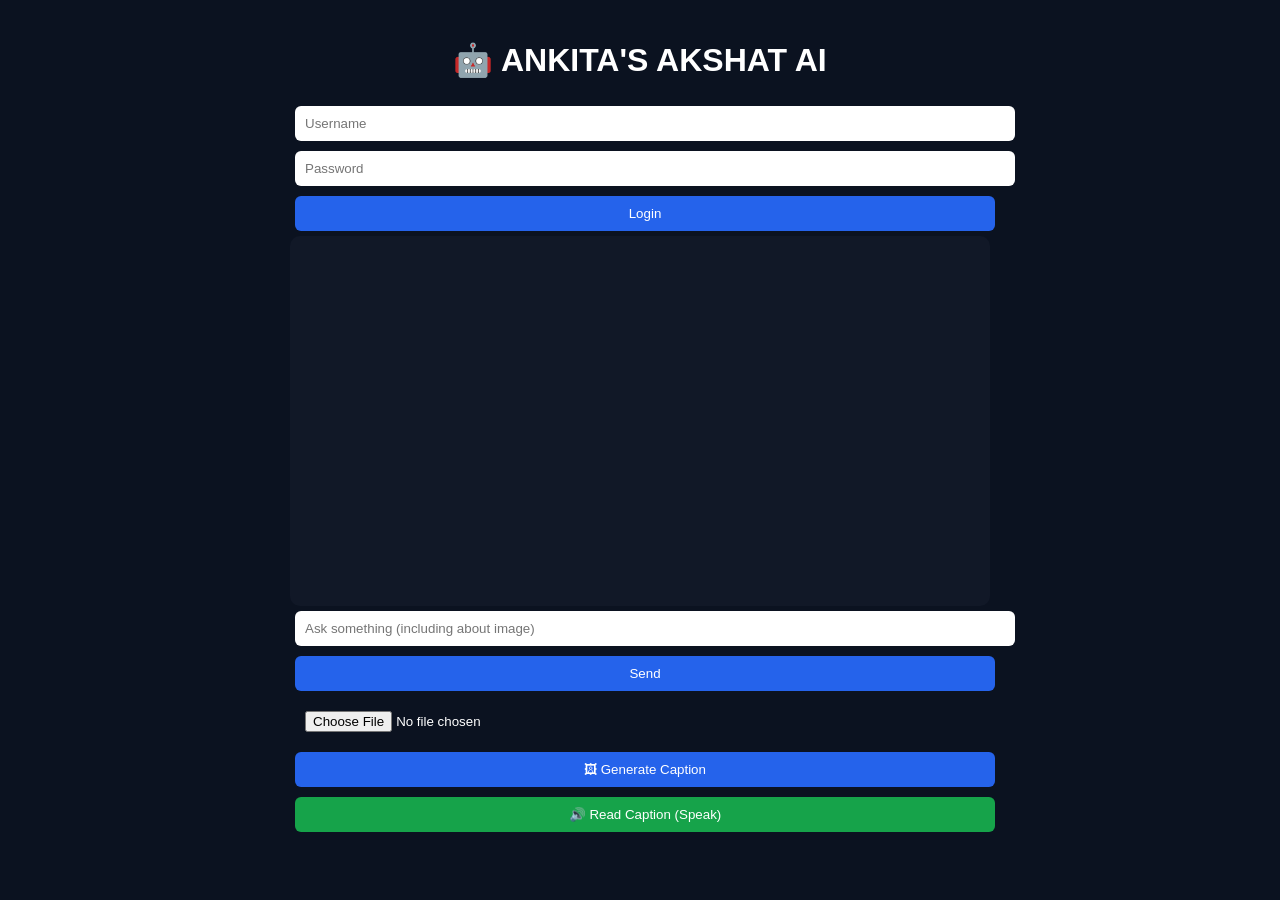
==== image/index.html @ 5e6a742e "LAST0" ====
<!DOCTYPE html>
<html>
<head>
<title>ANKITA'S AKSHAT AI IMAGE CAPTION CHATBOT</title>

<style>
body {
    margin: 0;
    font-family: Arial;
    background: #0b1220;
    color: white;
    display: flex;
    justify-content: center;
}

.container {
    width: 700px;
    margin-top: 20px;
}

h1 {
    text-align: center;
}

.chat {
    height: 350px;
    overflow-y: auto;
    background: #111827;
    padding: 10px;
    border-radius: 10px;
}

.msg {
    padding: 8px;
    margin: 5px;
    border-radius: 8px;
}

.user { background: #374151; text-align: right; }
.bot { background: #1d4ed8; }

.preview {
    width: 100%;
    margin-top: 10px;
    display: none;
    border-radius: 10px;
}

input, button {
    padding: 10px;
    margin: 5px;
    width: 100%;
    border-radius: 6px;
    border: none;
}

button {
    background: #2563eb;
    color: white;
    cursor: pointer;
}

button:hover {
    background: #1e40af;
}
</style>
</head>

<body>

<div class="container">

<h1>🤖 ANKITA'S AKSHAT AI</h1>

<!-- LOGIN -->
<div id="loginBox">
    <input id="username" placeholder="Username">
    <input id="password" type="password" placeholder="Password">
    <button onclick="login()">Login</button>
</div>

<!-- CHAT -->
<div class="chat" id="chat"></div>

<input id="msg" placeholder="Ask something (including about image)">
<button onclick="sendMsg()">Send</button>

<!-- IMAGE -->
<input type="file" id="file">
<img id="preview" class="preview">

<button onclick="upload()">🖼 Generate Caption</button>

<!-- ✅ IMPROVED READ BUTTON -->
<button onclick="readCaption()" style="background:#16a34a;">
    🔊 Read Caption (Speak)
</button>

</div>

<script>

let token = "";
let lastCaption = "";

// DOM
const chat = document.getElementById("chat");
const username = document.getElementById("username");
const password = document.getElementById("password");
const file = document.getElementById("file");
const preview = document.getElementById("preview");
const loginBox = document.getElementById("loginBox");

/* ADD MESSAGE */
function add(text, type){
    let div = document.createElement("div");
    div.className = "msg " + type;
    div.innerText = text;

    chat.appendChild(div);
    chat.scrollTop = chat.scrollHeight;
}

/* LOGIN */
async function login(){
    let form = new FormData();
    form.append("username", username.value);
    form.append("password", password.value);

    try {
        let res = await fetch("/login", {
            method: "POST",
            body: form
        });

        let data = await res.json();

        if (!data.access_token) {
            alert("Login failed");
            return;
        }

        token = data.access_token;
        console.log("✅ TOKEN:", token);

        alert("Login Success");
        loginBox.style.display = "none";

    } catch (err) {
        console.error(err);
        alert("Server error");
    }
}

/* CHAT */
async function sendMsg(){

    if (!token){
        alert("Please login first");
        return;
    }

    let msg = document.getElementById("msg").value;

    if (!msg) return;

    add(msg, "user");

    try {
        let res = await fetch("/chat", {
            method: "POST",
            headers: {
                "Content-Type":"application/json",
                "Authorization":"Bearer " + token
            },
            body: JSON.stringify({message: msg})
        });

        let data = await res.json();

        console.log("CHAT RESPONSE:", data); // ✅ DEBUG

        if (data.reply) {
            add(data.reply, "bot");
        } else {
            add("Error: " + JSON.stringify(data), "bot");
        }

    } catch (err) {
        console.error(err);
        add("❌ Server error", "bot");
    }
}

/* IMAGE PREVIEW */
file.onchange = e => {
    if (!file.files[0]) return;

    preview.src = URL.createObjectURL(file.files[0]);
    preview.style.display = "block";
};

/* IMAGE UPLOAD */
async function upload(){

    if (!token){
        alert("Please login first");
        return;
    }

    if (!file.files[0]) {
        alert("Select image first");
        return;
    }

    let form = new FormData();
    form.append("file", file.files[0]);

    try {
        let res = await fetch("/upload-image", {
            method: "POST",
            headers:{
                "Authorization":"Bearer " + token
            },
            body: form
        });

        let data = await res.json();

        console.log("IMAGE RESPONSE:", data); // ✅ DEBUG

        if (data.caption) {
            lastCaption = data.caption;
            add("🖼 " + lastCaption, "bot");
        } else {
            add("Image error: " + JSON.stringify(data), "bot");
        }

    } catch (err) {
        console.error(err);
        add("❌ Upload failed", "bot");
    }
}

/* 🔊 READ CAPTION */
function readCaption(){

    console.log("Read button clicked"); // ✅ DEBUG

    if (!lastCaption){
        alert("No caption available");
        return;
    }

    console.log("Speaking:", lastCaption); // ✅ DEBUG

    let speech = new SpeechSynthesisUtterance(lastCaption);

    speech.lang = "en-US";
    speech.rate = 1;
    speech.pitch = 1;
    speech.volume = 1;

    // check voices
    let voices = speechSynthesis.getVoices();
    console.log("Voices:", voices);

    speechSynthesis.speak(speech);
}

</script>

</body>
</html>
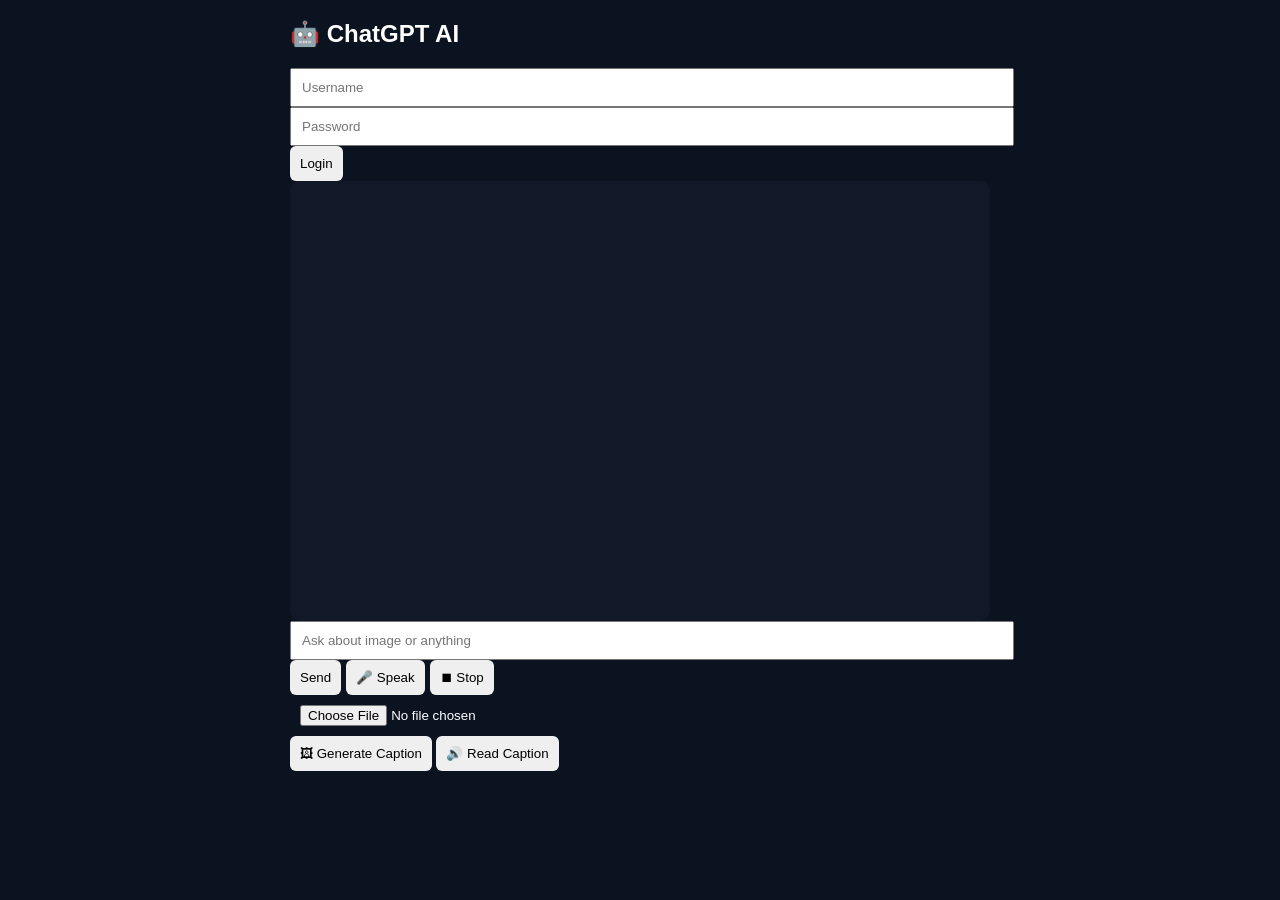
==== commit c334994e: "L2" ====
--- a/image/index.html
+++ b/image/index.html
@@ -1,67 +1,54 @@
 <!DOCTYPE html>
 <html>
 <head>
-<title>ANKITA'S AKSHAT AI IMAGE CAPTION CHATBOT</title>
+<title>AI ChatGPT UI</title>
 
 <style>
 body {
-    margin: 0;
+    margin:0;
     font-family: Arial;
-    background: #0b1220;
-    color: white;
-    display: flex;
-    justify-content: center;
-}
-
-.container {
-    width: 700px;
-    margin-top: 20px;
-}
-
-h1 {
-    text-align: center;
-}
+    background:#0b1220;
+    color:white;
+    display:flex;
+    justify-content:center;
+}
+
+.container { width:700px; }
 
 .chat {
-    height: 350px;
-    overflow-y: auto;
-    background: #111827;
-    padding: 10px;
-    border-radius: 10px;
+    height:420px;
+    overflow-y:auto;
+    background:#111827;
+    padding:10px;
+    border-radius:10px;
 }
 
 .msg {
-    padding: 8px;
-    margin: 5px;
-    border-radius: 8px;
-}
-
-.user { background: #374151; text-align: right; }
-.bot { background: #1d4ed8; }
-
-.preview {
-    width: 100%;
-    margin-top: 10px;
-    display: none;
-    border-radius: 10px;
-}
-
-input, button {
-    padding: 10px;
-    margin: 5px;
-    width: 100%;
-    border-radius: 6px;
-    border: none;
+    padding:10px;
+    margin:5px;
+    border-radius:10px;
+    max-width:80%;
+    white-space: pre-wrap;
+}
+
+.user { background:#374151; margin-left:auto; }
+.bot { background:#1d4ed8; }
+
+.controls {
+    display:flex;
+    gap:5px;
 }
 
 button {
-    background: #2563eb;
-    color: white;
-    cursor: pointer;
-}
-
-button:hover {
-    background: #1e40af;
+    padding:10px;
+    border:none;
+    border-radius:6px;
+    cursor:pointer;
+}
+
+input {
+    width:100%;
+    padding:10px;
 }
 </style>
 </head>
@@ -70,202 +57,214 @@
 
 <div class="container">
 
-<h1>🤖 ANKITA'S AKSHAT AI</h1>
-
-<!-- LOGIN -->
+<h2>🤖 ChatGPT AI</h2>
+
 <div id="loginBox">
     <input id="username" placeholder="Username">
     <input id="password" type="password" placeholder="Password">
     <button onclick="login()">Login</button>
 </div>
 
-<!-- CHAT -->
-<div class="chat" id="chat"></div>
-
-<input id="msg" placeholder="Ask something (including about image)">
-<button onclick="sendMsg()">Send</button>
-
-<!-- IMAGE -->
+<div id="chat" class="chat"></div>
+
+<input id="msg" placeholder="Ask about image or anything">
+
+<div class="controls">
+    <button onclick="sendMsg()">Send</button>
+    <button onclick="startVoice()">🎤 Speak</button>
+    <button onclick="stopAll()">⏹ Stop</button>
+</div>
+
 <input type="file" id="file">
-<img id="preview" class="preview">
-
-<button onclick="upload()">🖼 Generate Caption</button>
-
-<!-- ✅ IMPROVED READ BUTTON -->
-<button onclick="readCaption()" style="background:#16a34a;">
-    🔊 Read Caption (Speak)
-</button>
+<button onclick="generateCaption()">🖼 Generate Caption</button>
+<button onclick="readCaption()">🔊 Read Caption</button>
 
 </div>
 
 <script>
 
-let token = "";
+let token = localStorage.getItem("token") || "";
+let recognition;
+let speaking = false;
 let lastCaption = "";
 
-// DOM
-const chat = document.getElementById("chat");
-const username = document.getElementById("username");
-const password = document.getElementById("password");
-const file = document.getElementById("file");
-const preview = document.getElementById("preview");
-const loginBox = document.getElementById("loginBox");
+/* AUTO LOGIN */
+if (token){
+    document.getElementById("loginBox").style.display="none";
+}
 
 /* ADD MESSAGE */
-function add(text, type){
+function add(text,type){
     let div = document.createElement("div");
     div.className = "msg " + type;
     div.innerText = text;
-
     chat.appendChild(div);
     chat.scrollTop = chat.scrollHeight;
-}
-
-/* LOGIN */
+    return div;
+}
+
+/* STREAM EFFECT */
+function streamText(element, text){
+    element.innerText = "";
+    let i = 0;
+
+    let interval = setInterval(()=>{
+        element.innerText += text[i];
+        i++;
+        if(i >= text.length){
+            clearInterval(interval);
+        }
+    }, 15);
+}
+
+/* LOGIN (FIXED) */
 async function login(){
-    let form = new FormData();
-    form.append("username", username.value);
-    form.append("password", password.value);
-
-    try {
-        let res = await fetch("/login", {
-            method: "POST",
-            body: form
-        });
-
-        let data = await res.json();
-
-        if (!data.access_token) {
-            alert("Login failed");
-            return;
-        }
-
-        token = data.access_token;
-        console.log("✅ TOKEN:", token);
-
-        alert("Login Success");
-        loginBox.style.display = "none";
-
-    } catch (err) {
-        console.error(err);
-        alert("Server error");
-    }
+
+    let params = new URLSearchParams();
+    params.append("username", username.value);
+    params.append("password", password.value);
+
+    let res = await fetch("/login",{
+        method:"POST",
+        headers:{
+            "Content-Type":"application/x-www-form-urlencoded"
+        },
+        body: params
+    });
+
+    let data = await res.json();
+    console.log("LOGIN:", data);
+
+    if (!data.access_token){
+        alert("❌ Login failed: " + JSON.stringify(data));
+        return;
+    }
+
+    token = data.access_token;
+    localStorage.setItem("token", token);
+
+    alert("✅ Login success");
+    location.reload();
 }
 
 /* CHAT */
 async function sendMsg(){
 
     if (!token){
-        alert("Please login first");
+        alert("Login first");
         return;
     }
 
     let msg = document.getElementById("msg").value;
-
     if (!msg) return;
 
-    add(msg, "user");
-
-    try {
-        let res = await fetch("/chat", {
-            method: "POST",
-            headers: {
-                "Content-Type":"application/json",
-                "Authorization":"Bearer " + token
-            },
-            body: JSON.stringify({message: msg})
-        });
-
-        let data = await res.json();
-
-        console.log("CHAT RESPONSE:", data); // ✅ DEBUG
-
-        if (data.reply) {
-            add(data.reply, "bot");
-        } else {
-            add("Error: " + JSON.stringify(data), "bot");
-        }
-
-    } catch (err) {
-        console.error(err);
-        add("❌ Server error", "bot");
-    }
-}
-
-/* IMAGE PREVIEW */
-file.onchange = e => {
-    if (!file.files[0]) return;
-
-    preview.src = URL.createObjectURL(file.files[0]);
-    preview.style.display = "block";
-};
-
-/* IMAGE UPLOAD */
-async function upload(){
+    add(msg,"user");
+
+    let botDiv = add("...", "bot");
+
+    let res = await fetch("/chat",{
+        method:"POST",
+        headers:{
+            "Content-Type":"application/json",
+            "Authorization":"Bearer " + token
+        },
+        body: JSON.stringify({message: msg})
+    });
+
+    let data = await res.json();
+    console.log("CHAT:", data);
+
+    let reply = data.reply || JSON.stringify(data);
+
+    streamText(botDiv, reply);
+
+    speak(reply);
+}
+
+/* IMAGE + CAPTION */
+async function generateCaption(){
 
     if (!token){
-        alert("Please login first");
-        return;
-    }
-
-    if (!file.files[0]) {
-        alert("Select image first");
+        alert("Login first");
+        return;
+    }
+
+    let file = document.getElementById("file").files[0];
+    if (!file){
+        alert("Select image");
         return;
     }
 
     let form = new FormData();
-    form.append("file", file.files[0]);
-
-    try {
-        let res = await fetch("/upload-image", {
-            method: "POST",
-            headers:{
-                "Authorization":"Bearer " + token
-            },
-            body: form
-        });
-
-        let data = await res.json();
-
-        console.log("IMAGE RESPONSE:", data); // ✅ DEBUG
-
-        if (data.caption) {
-            lastCaption = data.caption;
-            add("🖼 " + lastCaption, "bot");
-        } else {
-            add("Image error: " + JSON.stringify(data), "bot");
-        }
-
-    } catch (err) {
-        console.error(err);
-        add("❌ Upload failed", "bot");
-    }
+    form.append("file", file);
+
+    let res = await fetch("/upload-image",{
+        method:"POST",
+        headers:{
+            "Authorization":"Bearer "+token
+        },
+        body: form
+    });
+
+    let data = await res.json();
+    console.log("IMAGE:", data);
+
+    lastCaption = data.caption;
+    add("🖼 " + lastCaption,"bot");
+
+    speak(lastCaption);
+}
+
+/* 🔊 SPEAK */
+function speak(text){
+
+    speechSynthesis.cancel(); // stop previous
+    let speech = new SpeechSynthesisUtterance(text);
+
+    speaking = true;
+
+    speech.onend = () => speaking = false;
+
+    speechSynthesis.speak(speech);
 }
 
 /* 🔊 READ CAPTION */
 function readCaption(){
-
-    console.log("Read button clicked"); // ✅ DEBUG
-
     if (!lastCaption){
         alert("No caption available");
         return;
     }
-
-    console.log("Speaking:", lastCaption); // ✅ DEBUG
-
-    let speech = new SpeechSynthesisUtterance(lastCaption);
-
-    speech.lang = "en-US";
-    speech.rate = 1;
-    speech.pitch = 1;
-    speech.volume = 1;
-
-    // check voices
-    let voices = speechSynthesis.getVoices();
-    console.log("Voices:", voices);
-
-    speechSynthesis.speak(speech);
+    speak(lastCaption);
+}
+
+/* 🎤 VOICE INPUT */
+function startVoice(){
+
+    recognition = new (window.SpeechRecognition || window.webkitSpeechRecognition)();
+    recognition.lang = "en-US";
+
+    recognition.onresult = function(e){
+        let text = e.results[0][0].transcript;
+        document.getElementById("msg").value = text;
+        sendMsg();
+    };
+
+    recognition.start();
+}
+
+/* ⏹ STOP EVERYTHING */
+function stopAll(){
+
+    // stop voice input
+    if (recognition){
+        recognition.stop();
+    }
+
+    // stop speaking
+    if (speaking){
+        speechSynthesis.cancel();
+        speaking = false;
+    }
 }
 
 </script>
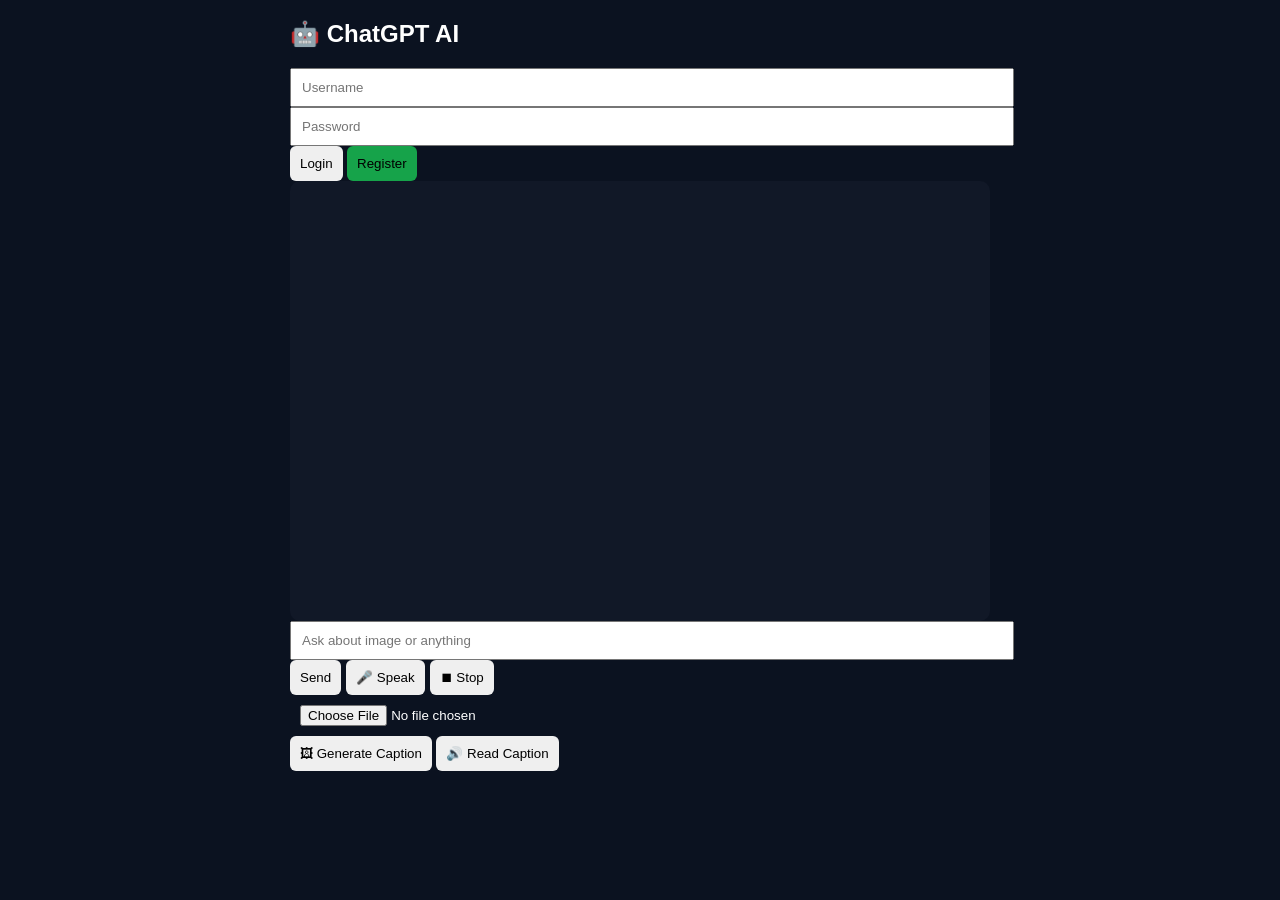
==== commit 058d5970: "L4" ====
--- a/image/index.html
+++ b/image/index.html
@@ -62,7 +62,13 @@
 <div id="loginBox">
     <input id="username" placeholder="Username">
     <input id="password" type="password" placeholder="Password">
+    
     <button onclick="login()">Login</button>
+    
+    <!-- ✅ NEW REGISTER BUTTON -->
+    <button onclick="register()" style="background:#16a34a;">
+        Register
+    </button>
 </div>
 
 <div id="chat" class="chat"></div>
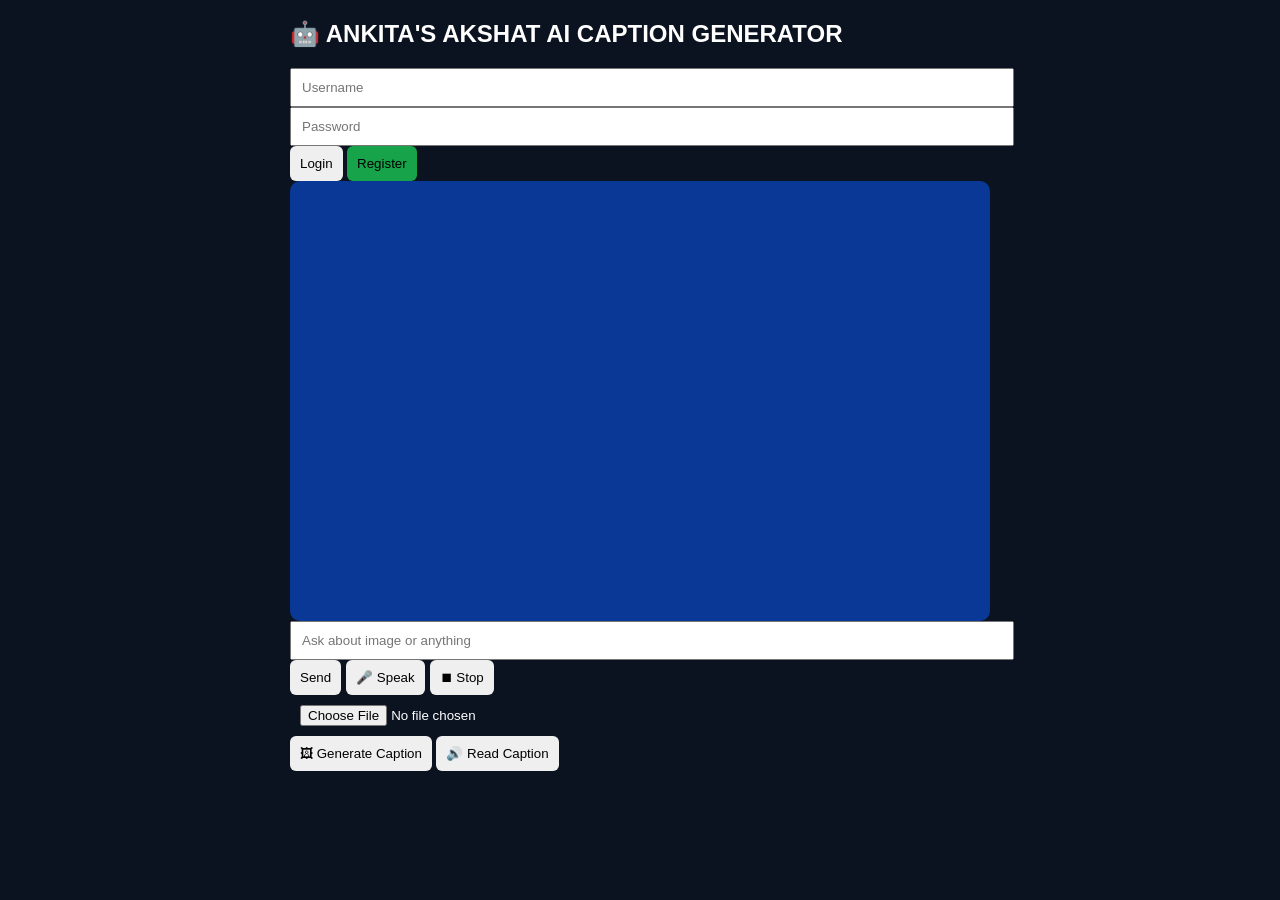
==== commit f51939ee: "L6" ====
--- a/image/index.html
+++ b/image/index.html
@@ -18,7 +18,7 @@
 .chat {
     height:420px;
     overflow-y:auto;
-    background:#111827;
+    background:#093896;
     padding:10px;
     border-radius:10px;
 }
@@ -57,7 +57,7 @@
 
 <div class="container">
 
-<h2>🤖 ChatGPT AI</h2>
+<h2>🤖 ANKITA'S AKSHAT AI CAPTION GENERATOR</h2>
 
 <div id="loginBox">
     <input id="username" placeholder="Username">
@@ -153,6 +153,38 @@
     location.reload();
 }
 
+/* ✅ ADD HERE */
+async function register(){
+
+    let username = document.getElementById("username").value;
+    let password = document.getElementById("password").value;
+
+    if (!username || !password){
+        alert("Enter username & password");
+        return;
+    }
+
+    let res = await fetch("/register", {
+        method: "POST",
+        headers:{
+            "Content-Type":"application/json"
+        },
+        body: JSON.stringify({
+            username: username,
+            password: password
+        })
+    });
+
+    let data = await res.json();
+    console.log("REGISTER:", data);
+
+    if (data.message){
+        alert("✅ User registered! Now login");
+    } else {
+        alert("❌ Error: " + JSON.stringify(data));
+    }
+}
+
 /* CHAT */
 async function sendMsg(){
 
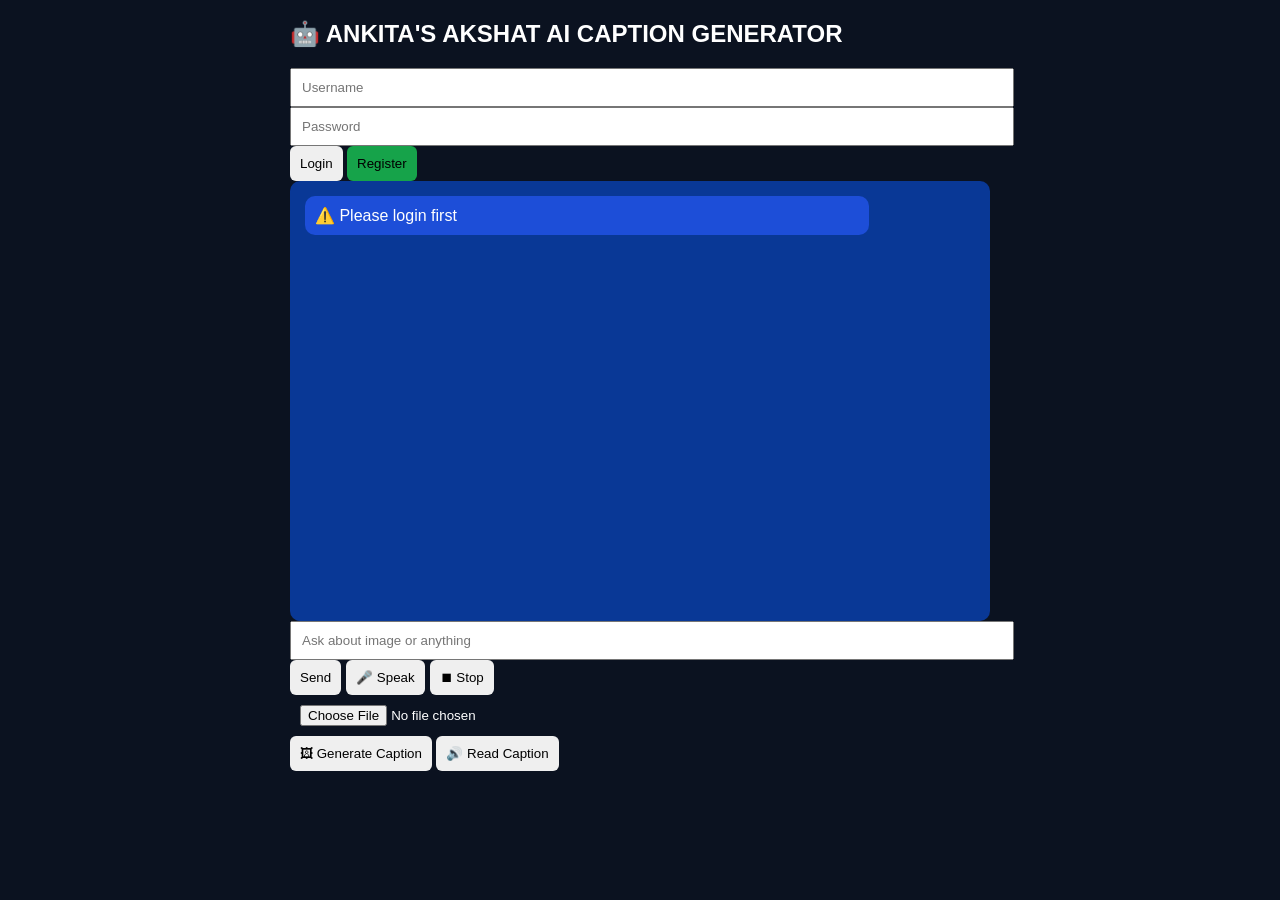
==== commit 3b89fbd7: "L8" ====
--- a/image/index.html
+++ b/image/index.html
@@ -1,7 +1,7 @@
 <!DOCTYPE html>
 <html>
 <head>
-<title>AI ChatGPT UI</title>
+<title>ANKITA GPT</title>
 
 <style>
 body {
@@ -95,9 +95,15 @@
 let lastCaption = "";
 
 /* AUTO LOGIN */
-if (token){
-    document.getElementById("loginBox").style.display="none";
-}
+window.onload = function(){
+    if (token){
+        document.getElementById("loginBox").style.display = "none";
+        add("✅ Logged in from saved session", "bot");
+    } else {
+        add("⚠️ Please login first", "bot");
+    }
+};
+
 
 /* ADD MESSAGE */
 function add(text,type){
@@ -129,6 +135,7 @@
     let params = new URLSearchParams();
     params.append("username", username.value);
     params.append("password", password.value);
+    params.append("grant_type", "password"); // 🔥 IMPORTANT
 
     let res = await fetch("/login",{
         method:"POST",
@@ -149,11 +156,12 @@
     token = data.access_token;
     localStorage.setItem("token", token);
 
-    alert("✅ Login success");
-    location.reload();
-}
-
-/* ✅ ADD HERE */
+
+    add("✅ Login successful", "bot");
+    document.getElementById("loginBox").style.display = "none";
+}
+
+/* ✅ REGISTER */
 async function register(){
 
     let username = document.getElementById("username").value;
@@ -179,9 +187,9 @@
     console.log("REGISTER:", data);
 
     if (data.message){
-        alert("✅ User registered! Now login");
+        add("✅ Registered successfully. Now login.", "bot");
     } else {
-        alert("❌ Error: " + JSON.stringify(data));
+        add("❌ Register error: " + JSON.stringify(data), "bot");
     }
 }
 
@@ -212,6 +220,13 @@
     let data = await res.json();
     console.log("CHAT:", data);
 
+    console.log("TOKEN USED:", token);
+
+    if (data.detail){
+        streamText(botDiv, "❌ " + data.detail);
+        return;
+    }
+
     let reply = data.reply || JSON.stringify(data);
 
     streamText(botDiv, reply);
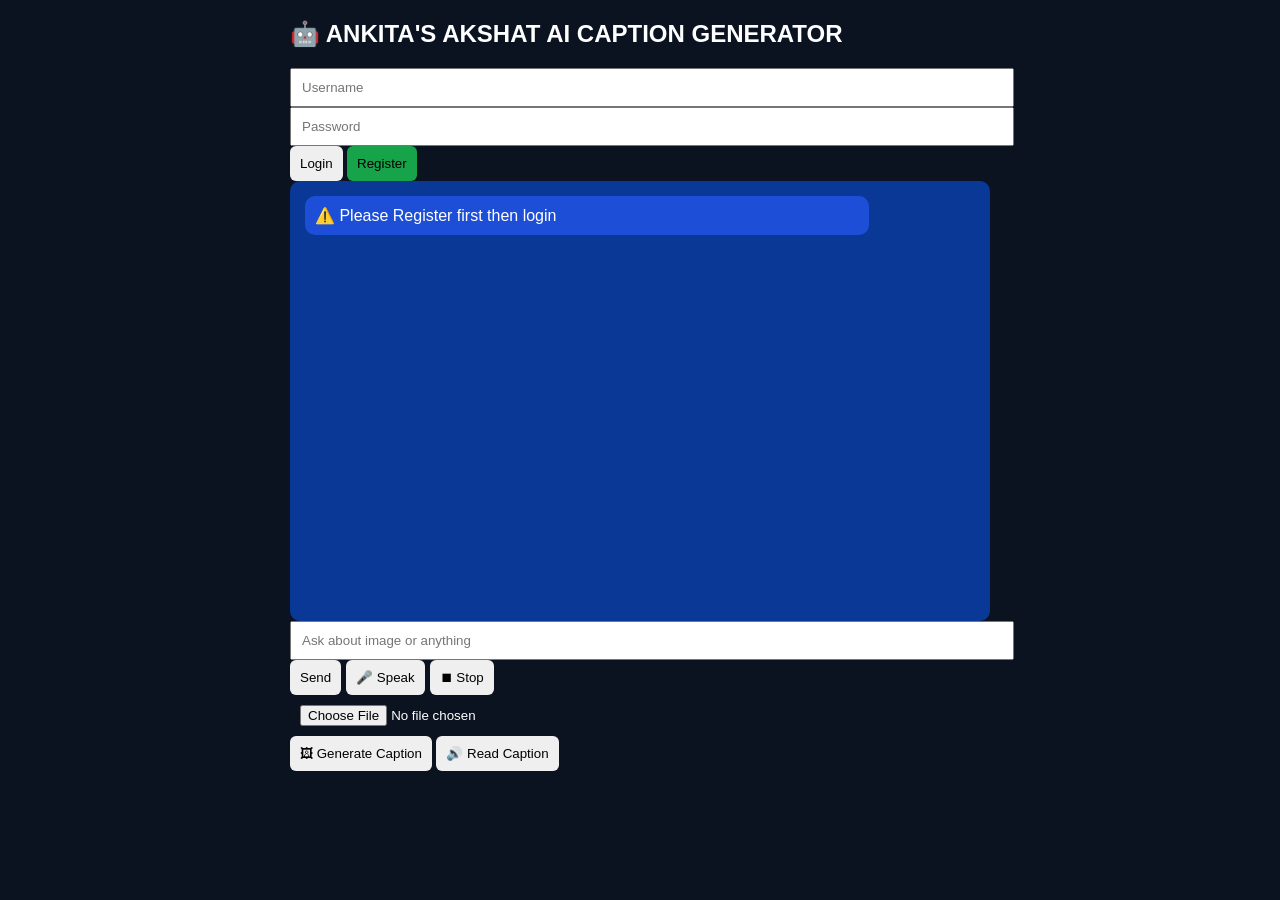
==== commit ec281fb1: "L10" ====
--- a/image/index.html
+++ b/image/index.html
@@ -100,7 +100,7 @@
         document.getElementById("loginBox").style.display = "none";
         add("✅ Logged in from saved session", "bot");
     } else {
-        add("⚠️ Please login first", "bot");
+        add("⚠️ Please Register first then login", "bot");
     }
 };
 
@@ -172,24 +172,31 @@
         return;
     }
 
-    let res = await fetch("/register", {
-        method: "POST",
-        headers:{
-            "Content-Type":"application/json"
-        },
-        body: JSON.stringify({
-            username: username,
-            password: password
-        })
-    });
-
-    let data = await res.json();
-    console.log("REGISTER:", data);
-
-    if (data.message){
-        add("✅ Registered successfully. Now login.", "bot");
-    } else {
-        add("❌ Register error: " + JSON.stringify(data), "bot");
+    try {
+        let res = await fetch("/register", {
+            method: "POST",
+            headers:{
+                "Content-Type":"application/json"
+            },
+            body: JSON.stringify({
+                username: username,
+                password: password
+            })
+        });
+
+        let data = await res.json();
+
+        console.log("REGISTER:", data);
+
+        if (res.ok){
+            add("✅ Registered successfully. Now login.", "bot");
+        } else {
+            add("❌ Register failed: " + JSON.stringify(data), "bot");
+        }
+
+    } catch (err){
+        console.log(err);
+        add("❌ Server error during register", "bot");
     }
 }
 
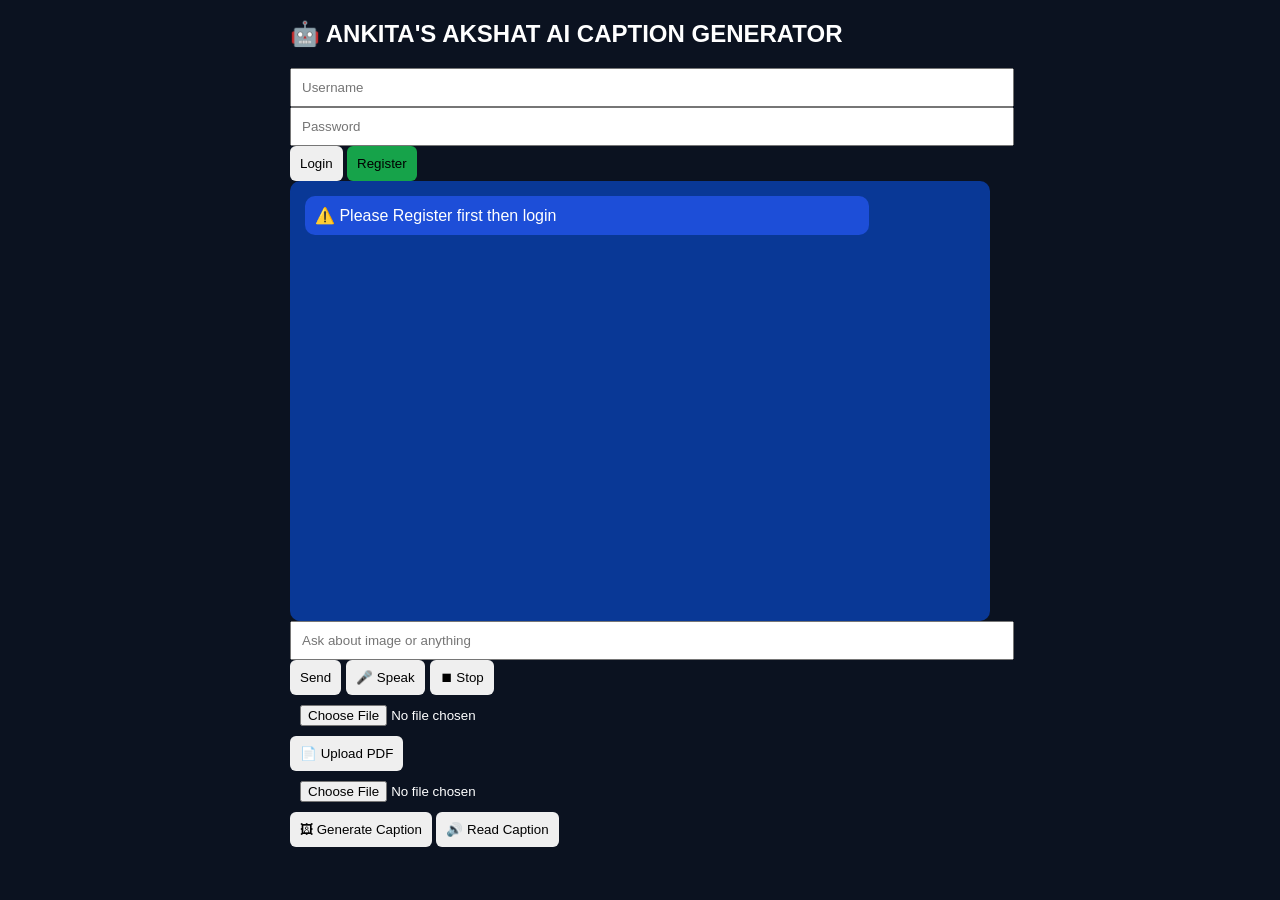
==== commit 8666de32: "L20" ====
--- a/image/index.html
+++ b/image/index.html
@@ -80,7 +80,8 @@
     <button onclick="startVoice()">🎤 Speak</button>
     <button onclick="stopAll()">⏹ Stop</button>
 </div>
-
+<input type="file" id="pdfFile" accept="application/pdf">
+<button onclick="uploadPDF()">📄 Upload PDF</button>
 <input type="file" id="file">
 <button onclick="generateCaption()">🖼 Generate Caption</button>
 <button onclick="readCaption()">🔊 Read Caption</button>
@@ -327,6 +328,42 @@
     }
 }
 
+async function uploadPDF(){
+
+    if (!token){
+        alert("Login first");
+        return;
+    }
+
+    let file = document.getElementById("pdfFile").files[0];
+
+    if (!file){
+        alert("Select PDF");
+        return;
+    }
+
+    let form = new FormData();
+    form.append("file", file);
+
+    let res = await fetch("/upload-pdf", {
+        method: "POST",
+        headers: {
+            "Authorization": "Bearer " + token
+        },
+        body: form
+    });
+
+    let data = await res.json();
+
+    if (res.ok){
+        add("📄 PDF uploaded successfully", "bot");
+    } else {
+        add("❌ PDF upload failed", "bot");
+    }
+
+    console.log(data);
+}
+
 </script>
 
 </body>
